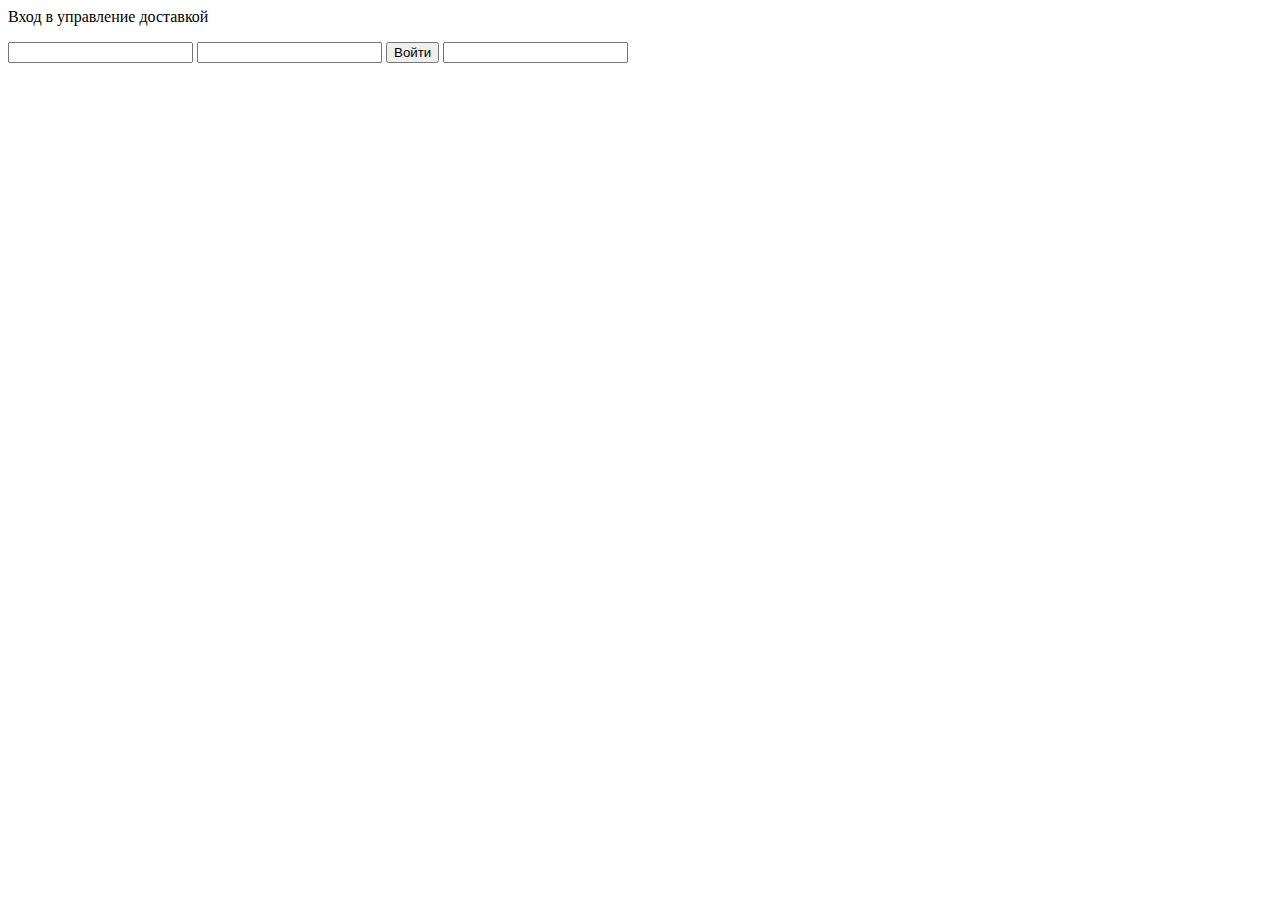
==== public_html/index.html @ a288c7df "some bug fixies" ====
<html>
<head>
    <meta charset="UTF-8"/>
    <title>Signin page</title>
    <script type="text/javascript">
        var ws;

        function init(){
            ws = new WebSocket("ws://localhost:8080/signin");

            ws.onopen = function(event){
            }

            ws.onmessage = function(event){
                var info = document.getElementById("info");
                info.value = event.data;
            }

            ws.onclose = function(event){
            }
        };

        function Authorization(){
            var login = document.getElementById("login");
            var password = document.getElementById("password");
            ws.send(login.value+ ":" + password.value);
        }




    </script>

</head>
<body onload="init();">
<p>Вход в управление доставкой</p>
<input type="text" id="login"/>
<input type="password" id="password"/>
<input type="button" id="btnSignin" value="Войти" onclick="Authorization();"/>
<input type="text" id="info" name="info"/>
</body>
</html>
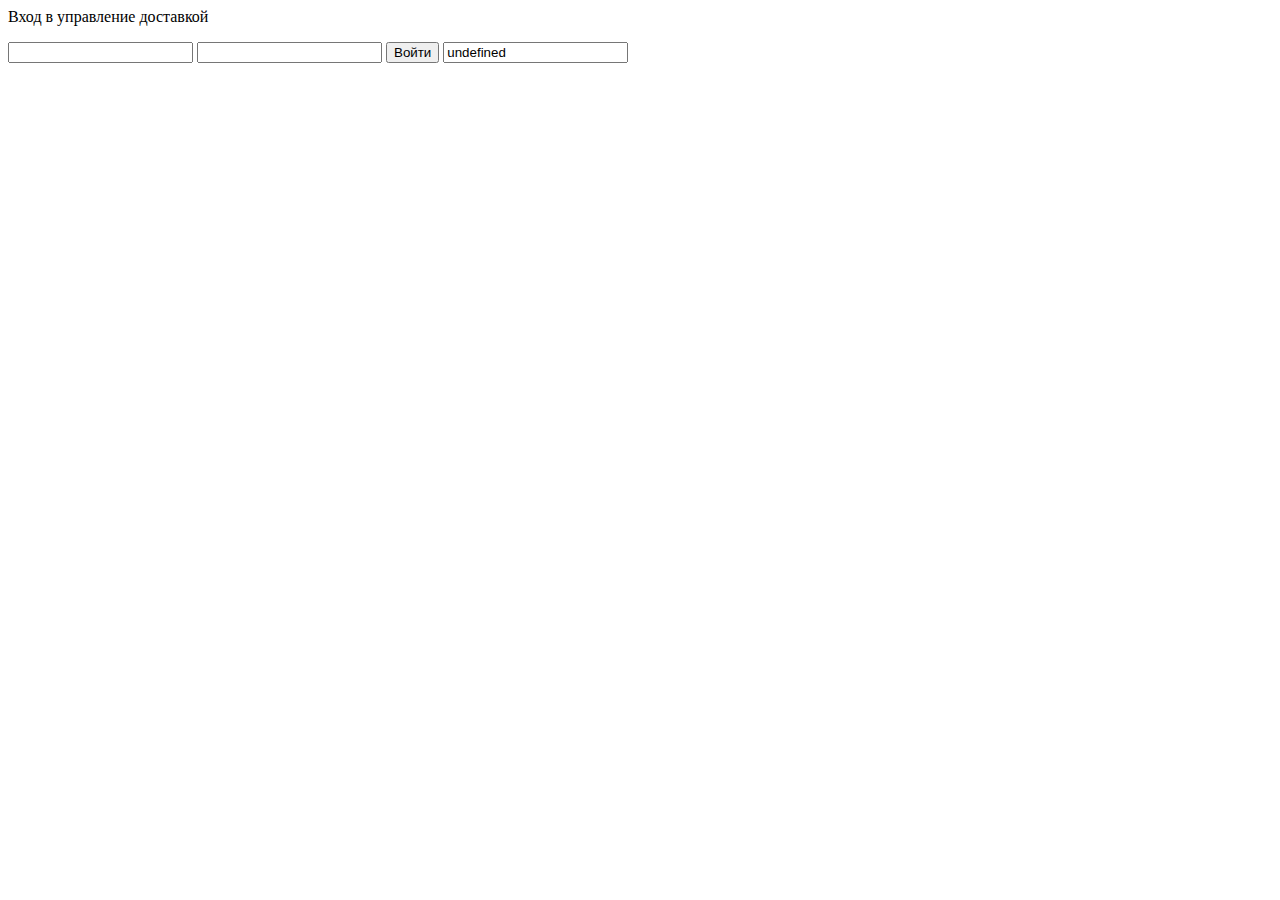
==== commit 75560682: "added authorized accounts registing" ====
--- a/public_html/index.html
+++ b/public_html/index.html
@@ -13,7 +13,16 @@
 
             ws.onmessage = function(event){
                 var info = document.getElementById("info");
-                info.value = event.data;
+                if (event.data=="OK"){
+                    document.location="deliveries.html";
+                } else {
+                    info.value = event.data;
+                }
+            }
+
+            ws.onerror = function(event){
+                var info = document.getElementById("info");
+                info.value=event.data;
             }
 
             ws.onclose = function(event){
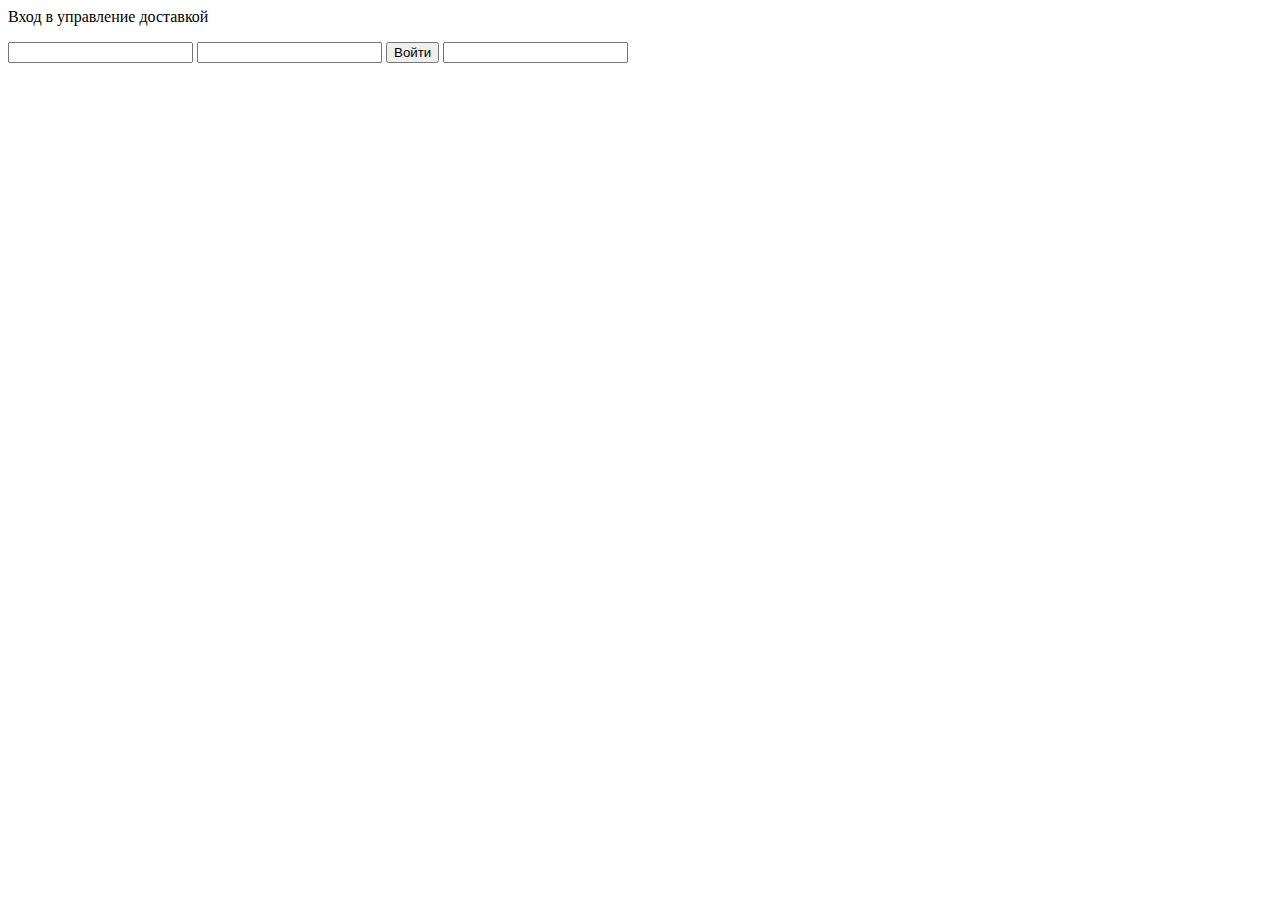
==== commit 7a776672: "added deliveries socket, servlet added deliveries css file changes in deliveries html changes in ind" ====
--- a/public_html/index.html
+++ b/public_html/index.html
@@ -3,7 +3,7 @@
     <meta charset="UTF-8"/>
     <title>Signin page</title>
     <script type="text/javascript">
-        var ws;
+<!-- var ws;
 
         function init(){
             ws = new WebSocket("ws://localhost:8080/signin");
@@ -37,15 +37,17 @@
 
 
 
-
+-->
     </script>
 
 </head>
-<body onload="init();">
+<body>
 <p>Вход в управление доставкой</p>
-<input type="text" id="login"/>
-<input type="password" id="password"/>
-<input type="button" id="btnSignin" value="Войти" onclick="Authorization();"/>
-<input type="text" id="info" name="info"/>
+<form action="" method="post">
+    <input type="text" id="login" name="login"/>
+    <input type="password" id="password" name="password"/>
+    <input type="submit" id="btnSignin" value="Войти"/>
+    <input type="text" id="info" name="info"/>
+</form>
 </body>
 </html>